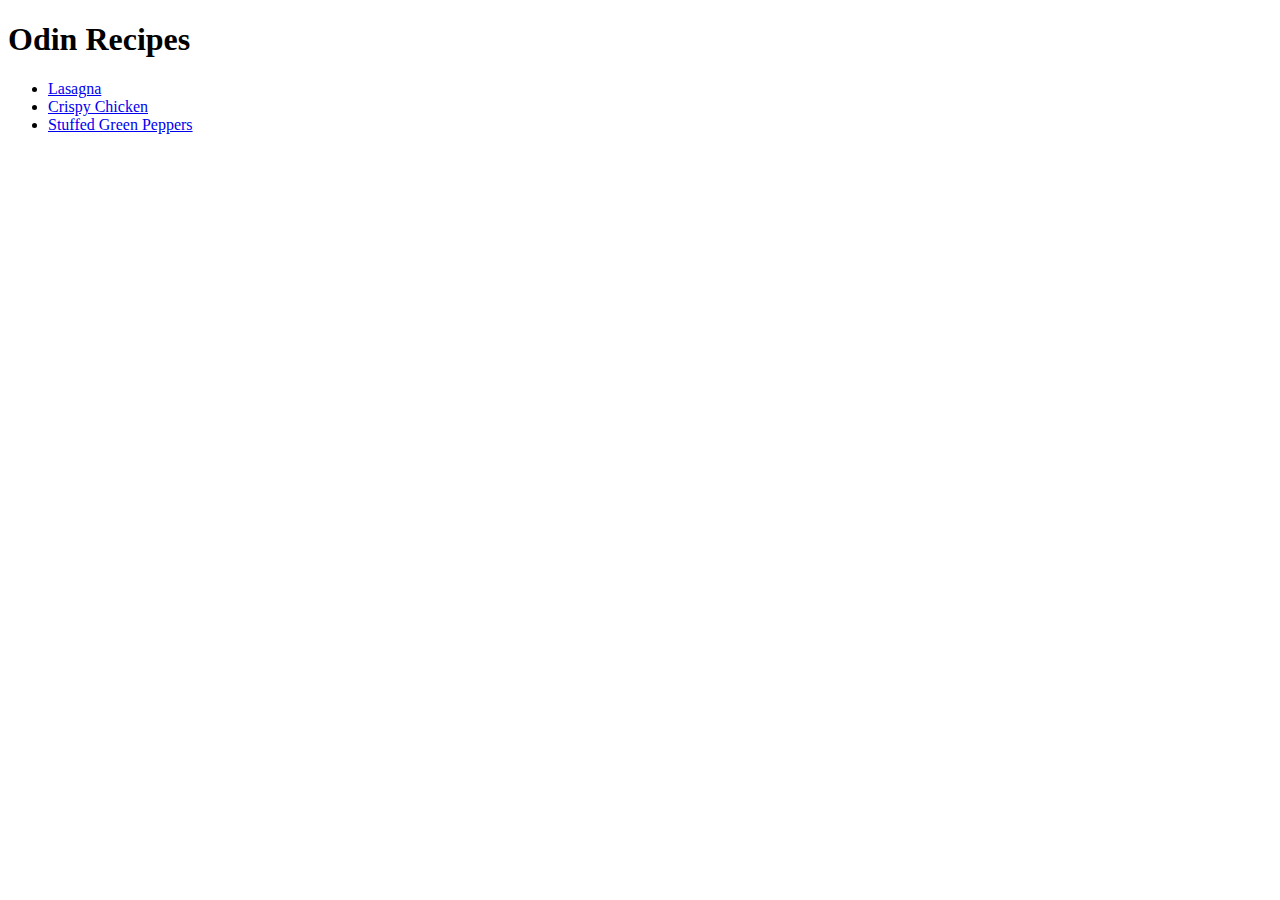
==== recipes/index.html @ 80d96141 "feat(pages): add 3 new pages with recipes." ====
<!DOCTYPE html>
<html lang="en">
<head>
    <meta charset="UTF-8">
    <meta name="viewport" content="width=device-width, initial-scale=1.0">
    <title>Odin Recipes</title>
</head>
<body>
    <h1>Odin Recipes</h1>
    <ul>
        <li> <a href="./lasagna.html" target="_blank">Lasagna</a></li>
        <li> <a href="./chicken.html"target="_blank">Crispy Chicken</a></li>
        <li> <a href="./peppers.html" target="_blank">Stuffed Green Peppers</a></li>
    </ul>
   
</body>
</html>
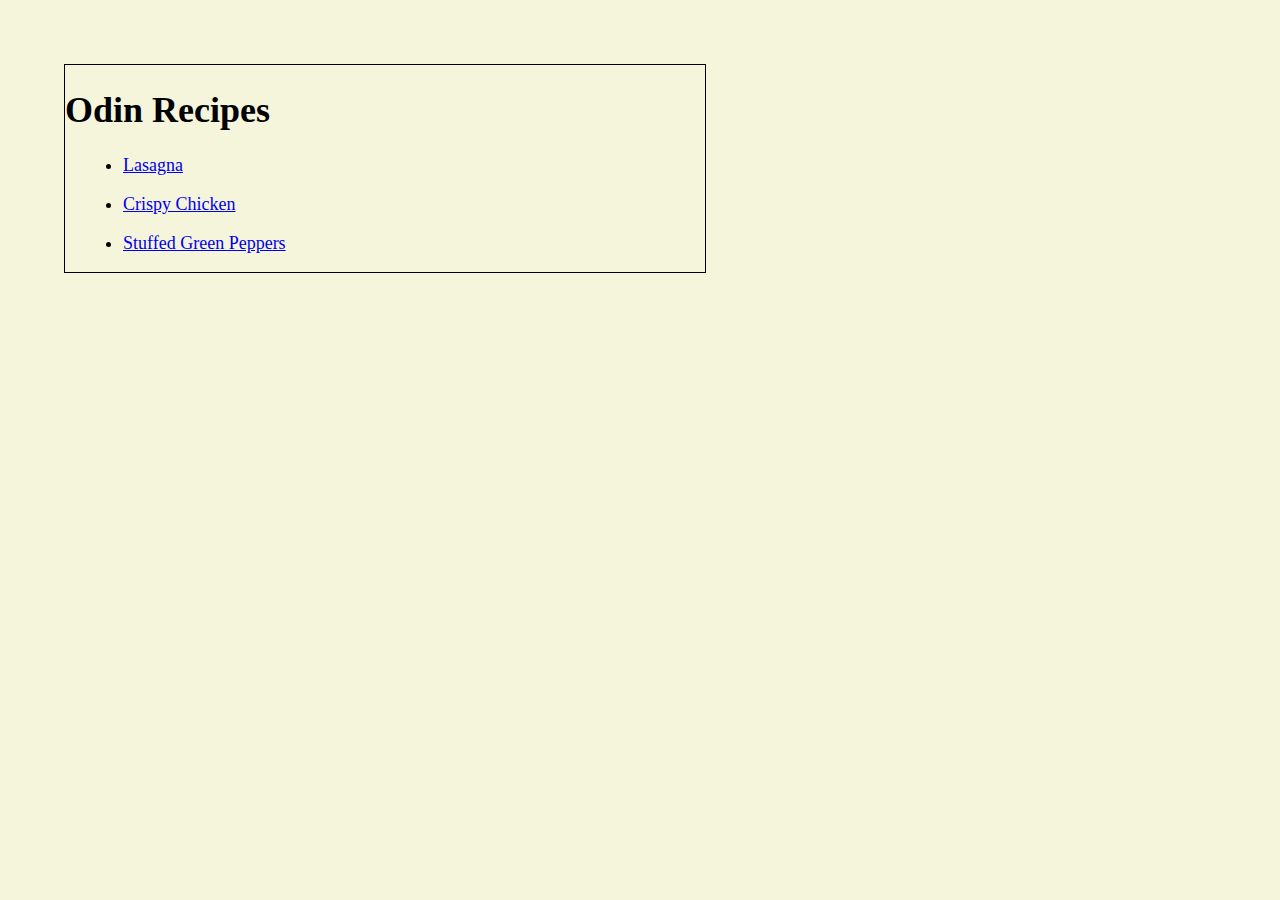
==== commit cd33613b: "feat(css): add styles to all pages" ====
--- a/recipes/index.html
+++ b/recipes/index.html
@@ -4,14 +4,14 @@
     <meta charset="UTF-8">
     <meta name="viewport" content="width=device-width, initial-scale=1.0">
     <title>Odin Recipes</title>
+    <link rel="stylesheet" href="style.css">
 </head>
 <body>
-    <h1>Odin Recipes</h1>
+    <div class="main"><h1>Odin Recipes</h1>
     <ul>
         <li> <a href="./lasagna.html" target="_blank">Lasagna</a></li>
         <li> <a href="./chicken.html"target="_blank">Crispy Chicken</a></li>
         <li> <a href="./peppers.html" target="_blank">Stuffed Green Peppers</a></li>
-    </ul>
+    </ul></div>
    
-</body>
-</html>+</body>--- a/recipes/style.css
+++ b/recipes/style.css
@@ -0,0 +1,67 @@
+body
+{
+    margin:0;
+    padding: 0;
+    box-sizing: border-box;
+    font-family: Georgia, 'Times New Roman', Times, serif;
+    font-size: 18px;
+  background-color: beige;
+  background-image: url(/background.jpg);
+}
+
+
+
+img {
+    margin: 10px;
+    border: 7px solid black;
+    width: 500px;   
+    height: 350px; 
+}
+
+li{
+    margin: 3%;
+}
+
+.main{
+    background-color: beige;
+    width: 50%;
+    margin: 5%;
+    border: 1px solid black;
+}
+
+.intro{
+    margin: 3%;
+}
+
+.inglist {
+    border: 1px solid black;
+    border-style: dashed;
+    margin: 2%;
+}
+
+.ccontainer
+{
+margin: 5px;
+width: 60%;
+background-color: beige;
+border: 2px solid black;
+}
+
+.lcontainer{
+margin: 5px;
+width: 60%;
+background-color: beige;
+border: 2px solid black;
+}
+
+.pcontainer
+{
+margin: 5px;
+width: 60%;
+background-color: beige;
+border: 2px solid black;
+}
+
+#pepperimg{
+    width: 300px;
+}